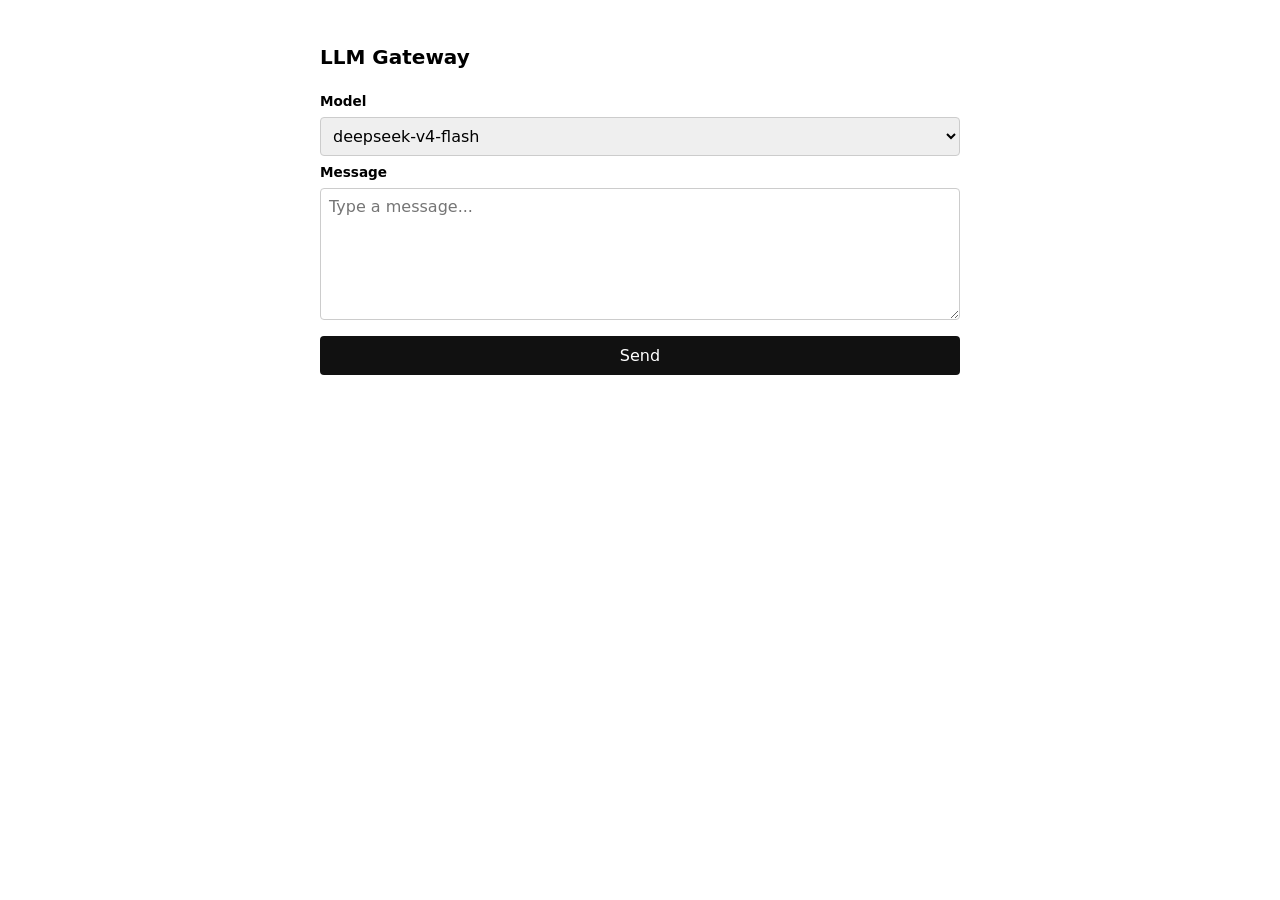
==== frontend/index.html @ 6ab565d4 "Track frontend assets" ====
<!doctype html>
<html lang="en">
<head>
  <meta charset="utf-8" />
  <meta name="viewport" content="width=device-width, initial-scale=1" />
  <title>LLM Gateway</title>
  <link rel="stylesheet" href="styles.css" />
</head>
<body>
  <main class="container">
    <h1>LLM Gateway</h1>

    <form id="invoke-form">
      <label for="model">Model</label>
      <select id="model" name="model">
        <option value="deepseek/deepseek-v4-flash">deepseek-v4-flash</option>
        <option value="qwen/qwen3.7-flash">qwen-3.7-flash</option>
        <option value="xiaomi/mimo-v2.5">mimo-v2.5</option>
        <option value="nvidia/nemotron-3-ultra-550b-a55b:free">nemotron-3-ultra-free</option>
        <option value="inclusionai/ling-3.0-flash:free">ling-3.0-flash-free</option>
      </select>

      <label for="message">Message</label>
      <textarea
        id="message"
        name="message"
        rows="6"
        placeholder="Type a message..."
        required
      ></textarea>

      <button type="submit" id="submit-button">Send</button>
    </form>

    <p id="status" class="status" hidden></p>

    <section id="response-panel" class="response-panel" hidden>
      <h2>Response</h2>
      <pre id="response-content"></pre>
      <p id="response-meta" class="response-meta"></p>
    </section>
  </main>

  <script src="app.js"></script>
</body>
</html>
---- frontend/styles.css ----
:root {
  color-scheme: light dark;
  --border: #ccc;
  --error: #b00020;
  --muted: #666;
}

* {
  box-sizing: border-box;
}

body {
  font-family: system-ui, sans-serif;
  margin: 0;
  padding: 2rem 1rem;
}

.container {
  max-width: 640px;
  margin: 0 auto;
}

h1 {
  font-size: 1.25rem;
  margin-bottom: 1.5rem;
}

form {
  display: flex;
  flex-direction: column;
  gap: 0.5rem;
}

label {
  font-size: 0.85rem;
  font-weight: 600;
}

select,
textarea,
button {
  font: inherit;
  padding: 0.5rem;
  border: 1px solid var(--border);
  border-radius: 4px;
}

textarea {
  resize: vertical;
}

button {
  margin-top: 0.5rem;
  cursor: pointer;
  background: #111;
  color: #fff;
  border: none;
  padding: 0.6rem;
}

button:disabled {
  opacity: 0.5;
  cursor: not-allowed;
}

.status {
  margin-top: 1rem;
  font-size: 0.9rem;
  color: var(--muted);
}

.status.error {
  color: var(--error);
}

.response-panel {
  margin-top: 1.5rem;
  border: 1px solid var(--border);
  border-radius: 4px;
  padding: 1rem;
}

.response-panel h2 {
  font-size: 0.9rem;
  margin: 0 0 0.5rem;
}

#response-content {
  white-space: pre-wrap;
  word-break: break-word;
  margin: 0;
  font-family: inherit;
}

.response-meta {
  margin: 0.75rem 0 0;
  font-size: 0.8rem;
  color: var(--muted);
}
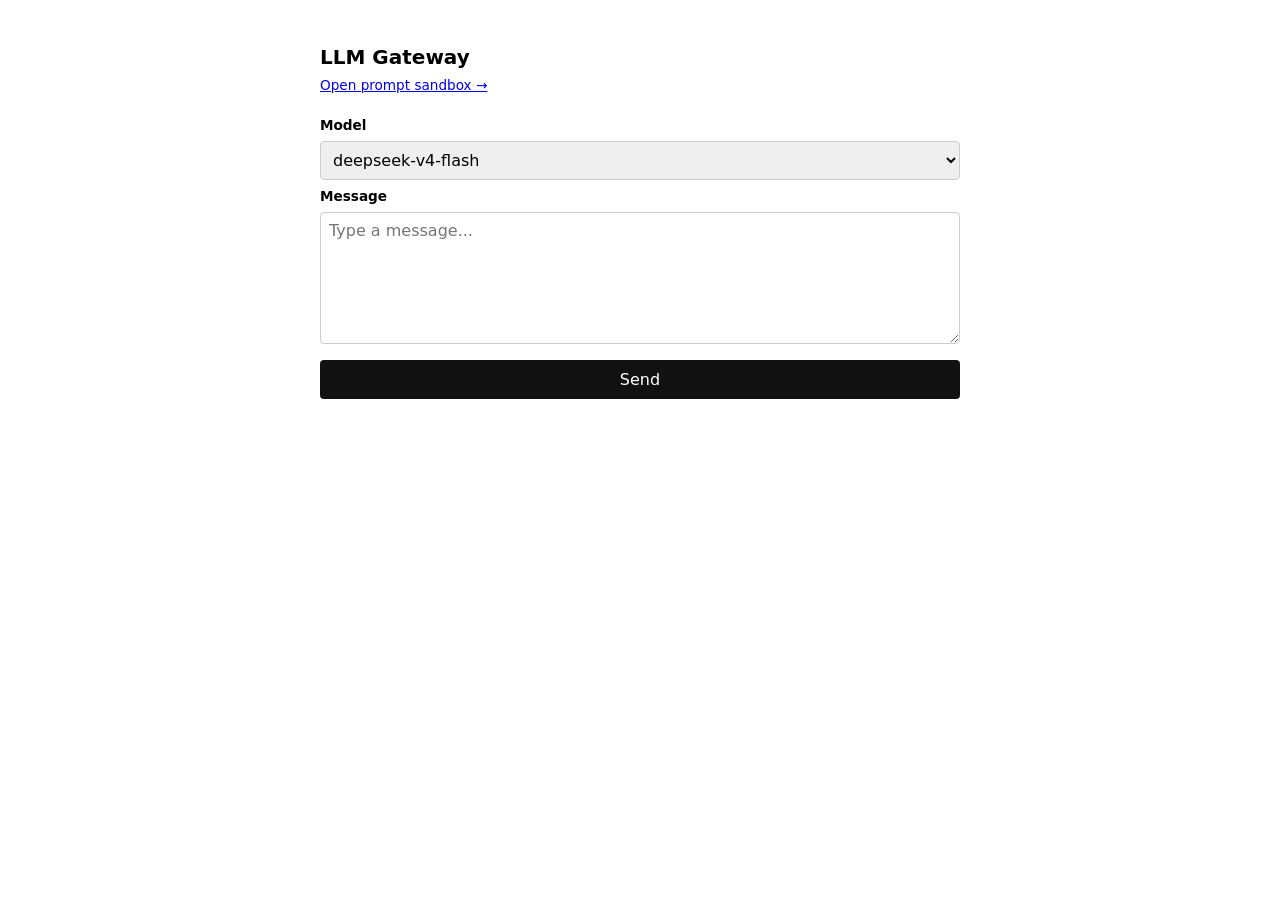
==== commit 06e52c50: "Add prompt-testing sandbox, fix unhandled provider response error sandbox.html/sandbox.js is a local" ====
--- a/frontend/index.html
+++ b/frontend/index.html
@@ -9,6 +9,7 @@
 <body>
   <main class="container">
     <h1>LLM Gateway</h1>
+    <p class="hint"><a href="sandbox.html">Open prompt sandbox →</a></p>
 
     <form id="invoke-form">
       <label for="model">Model</label>
--- a/frontend/styles.css
+++ b/frontend/styles.css
@@ -74,15 +74,16 @@
 }
 
 .response-panel {
-  margin-top: 1.5rem;
+  margin-top: 0;
   border: 1px solid var(--border);
   border-radius: 4px;
   padding: 1rem;
 }
 
-.response-panel h2 {
+.response-panel h2,
+.history-section h2 {
   font-size: 0.9rem;
-  margin: 0 0 0.5rem;
+  margin: 0;
 }
 
 #response-content {
@@ -97,3 +98,217 @@
   font-size: 0.8rem;
   color: var(--muted);
 }
+
+.hint {
+  font-size: 0.85rem;
+  color: var(--muted);
+  margin-top: -1rem;
+  margin-bottom: 1.5rem;
+}
+
+.key-panel {
+  display: flex;
+  flex-direction: column;
+  gap: 0.25rem;
+  margin-bottom: 1.5rem;
+}
+
+.key-panel input {
+  font: inherit;
+  padding: 0.5rem;
+  border: 1px solid var(--border);
+  border-radius: 4px;
+}
+
+input[type="text"],
+input[type="password"] {
+  font: inherit;
+  padding: 0.5rem;
+  border: 1px solid var(--border);
+  border-radius: 4px;
+}
+
+.msg-block {
+  border: 1px solid var(--border);
+  border-radius: 4px;
+  padding: 0.5rem;
+  margin-top: 0.5rem;
+  display: flex;
+  flex-direction: column;
+  gap: 0.4rem;
+}
+
+.msg-block-header {
+  display: flex;
+  align-items: center;
+  justify-content: space-between;
+}
+
+.msg-role-label {
+  font-size: 0.75rem;
+  font-weight: 600;
+  color: var(--muted);
+  text-transform: uppercase;
+  letter-spacing: 0.03em;
+}
+
+.msg-role {
+  font: inherit;
+  font-size: 0.8rem;
+  padding: 0.2rem 0.4rem;
+  border: 1px solid var(--border);
+  border-radius: 4px;
+}
+
+.msg-remove {
+  margin: 0;
+  padding: 0.1rem 0.5rem;
+  background: transparent;
+  color: var(--error);
+  border: 1px solid var(--border);
+  line-height: 1.2;
+}
+
+.msg-content {
+  font: inherit;
+  padding: 0.5rem;
+  border: 1px solid var(--border);
+  border-radius: 4px;
+  resize: vertical;
+}
+
+.sandbox-actions {
+  display: flex;
+  gap: 0.5rem;
+  margin-top: 0.5rem;
+}
+
+.sandbox-actions button {
+  margin-top: 0;
+  flex: 1;
+}
+
+.button-secondary {
+  background: #fff;
+  color: #111;
+}
+
+/* ---- Two-column results layout ------------------------------------------ */
+/* Single centered column until a result exists (matches the pre-history
+   look). Once .has-results is added, .page becomes an equal-width grid and
+   .container's own centering rule is overridden by the grid. */
+
+.page {
+  max-width: 640px;
+  margin: 0 auto;
+}
+
+.page.has-results {
+  display: grid;
+  grid-template-columns: 1fr 1fr;
+  gap: 2rem;
+  max-width: 1100px;
+  align-items: start;
+}
+
+.page.has-results > .container {
+  max-width: none;
+  margin: 0;
+}
+
+.results-column {
+  display: flex;
+  flex-direction: column;
+  gap: 1.5rem;
+}
+
+.panel-header {
+  display: flex;
+  align-items: center;
+  justify-content: space-between;
+  margin-bottom: 0.5rem;
+}
+
+.link-button {
+  background: none;
+  border: none;
+  padding: 0;
+  margin: 0;
+  color: var(--muted);
+  text-decoration: underline;
+  font-size: 0.8rem;
+  cursor: pointer;
+}
+
+.icon-button-group {
+  display: flex;
+  gap: 0.25rem;
+}
+
+.icon-button {
+  background: transparent;
+  border: 1px solid var(--border);
+  color: var(--muted);
+  padding: 0.3rem;
+  margin: 0;
+  border-radius: 4px;
+  cursor: pointer;
+  line-height: 0;
+}
+
+.icon-button:hover {
+  color: #111;
+  border-color: #888;
+}
+
+/* ---- History entries ------------------------------------------------------ */
+
+.history-section {
+  border: 1px solid var(--border);
+  border-radius: 4px;
+  padding: 1rem;
+}
+
+.history-entry {
+  border: 1px solid var(--border);
+  border-radius: 4px;
+  padding: 0.5rem;
+  margin-top: 0.5rem;
+}
+
+.history-entry summary {
+  cursor: pointer;
+  font-size: 0.85rem;
+}
+
+.history-entry-body {
+  margin-top: 0.5rem;
+  display: flex;
+  flex-direction: column;
+  gap: 0.4rem;
+}
+
+.history-meta {
+  margin: 0;
+  font-size: 0.75rem;
+  color: var(--muted);
+}
+
+.history-msg {
+  margin: 0;
+  font-size: 0.85rem;
+  white-space: pre-wrap;
+  word-break: break-word;
+}
+
+.history-output {
+  border-top: 1px dashed var(--border);
+  padding-top: 0.4rem;
+}
+
+.history-entry-actions {
+  display: flex;
+  align-items: center;
+  gap: 0.5rem;
+  margin-top: 0.25rem;
+}
